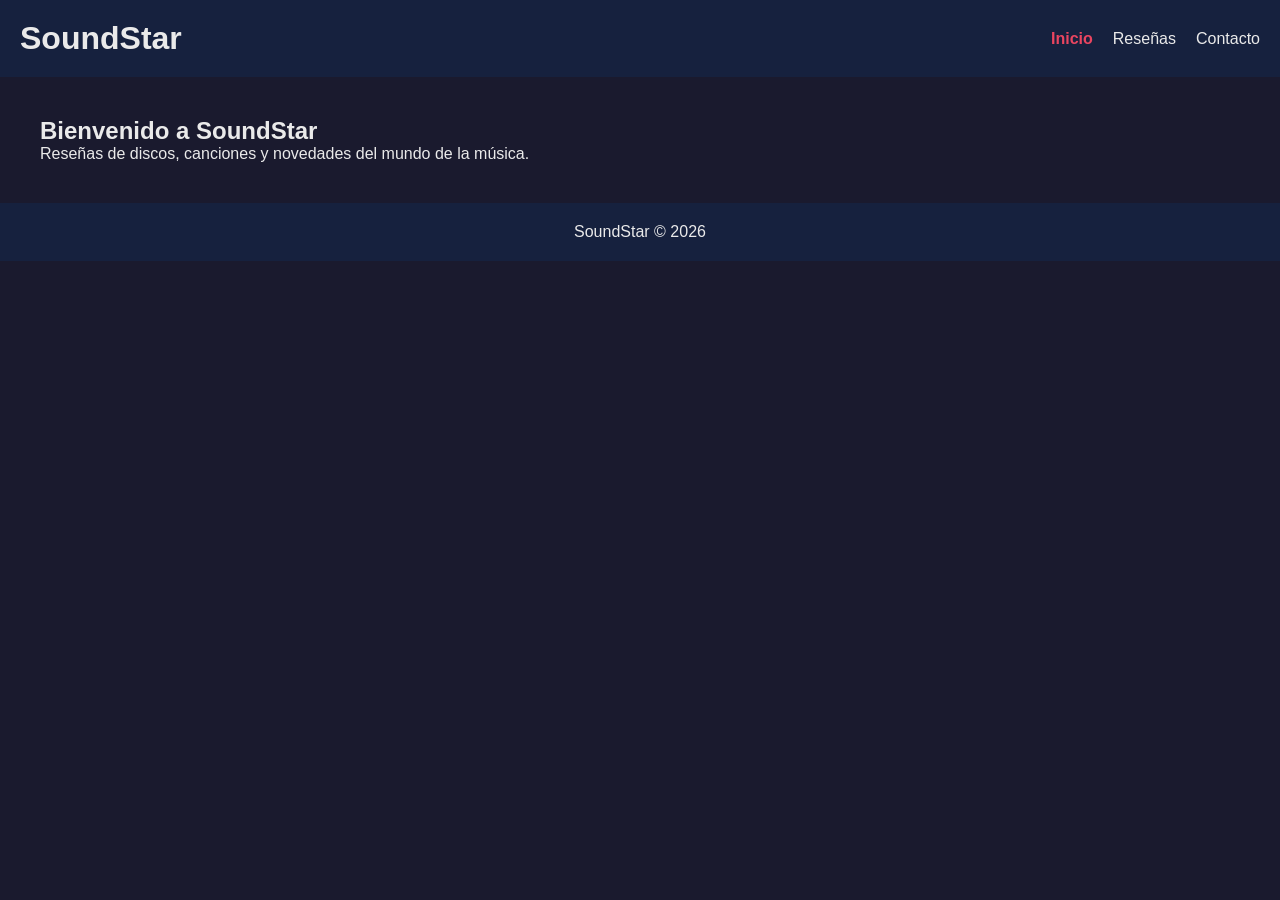
==== soundstar/index.html @ de5f92d8 "Estructura base del sitio con las tres paginas" ====
<!DOCTYPE html>
<html lang="es">
<head>
    <meta charset="UTF-8">
    <meta name="viewport" content="width=device-width, initial-scale=1.0">
    <title>SoundStar | Inicio</title>
    <link rel="stylesheet" href="css/estilo.css">
</head>
<body>
    <header>
        <h1>SoundStar</h1>
        <nav>
            <ul>
                <li><a href="index.html" class="activo">Inicio</a></li>
                <li><a href="articulos.html">Reseñas</a></li>
                <li><a href="contacto.html">Contacto</a></li>
            </ul>
        </nav>
    </header>

    <main>
        <!-- Acá va el carrusel después -->
        <section>
            <h2>Bienvenido a SoundStar</h2>
            <p>Reseñas de discos, canciones y novedades del mundo de la música.</p>
        </section>
    </main>

    <footer>
        <p>SoundStar © 2026</p>
    </footer>

    <script src="js/carrusel.js"></script>
</body>
</html>
---- soundstar/css/estilo.css ----
* {
    margin: 0;
    padding: 0;
    box-sizing: border-box;
}

body {
    font-family: Arial, sans-serif;
    background-color: #1a1a2e;
    color: #eaeaea;
}

header {
    display: flex;
    justify-content: space-between;
    align-items: center;
    padding: 20px;
    background-color: #16213e;
}

nav ul {
    display: flex;
    list-style: none;
    gap: 20px;
}

nav a {
    color: #eaeaea;
    text-decoration: none;
}

nav a.activo {
    color: #e94560;
    font-weight: bold;
}

main {
    padding: 40px;
}

footer {
    text-align: center;
    padding: 20px;
    background-color: #16213e;
}
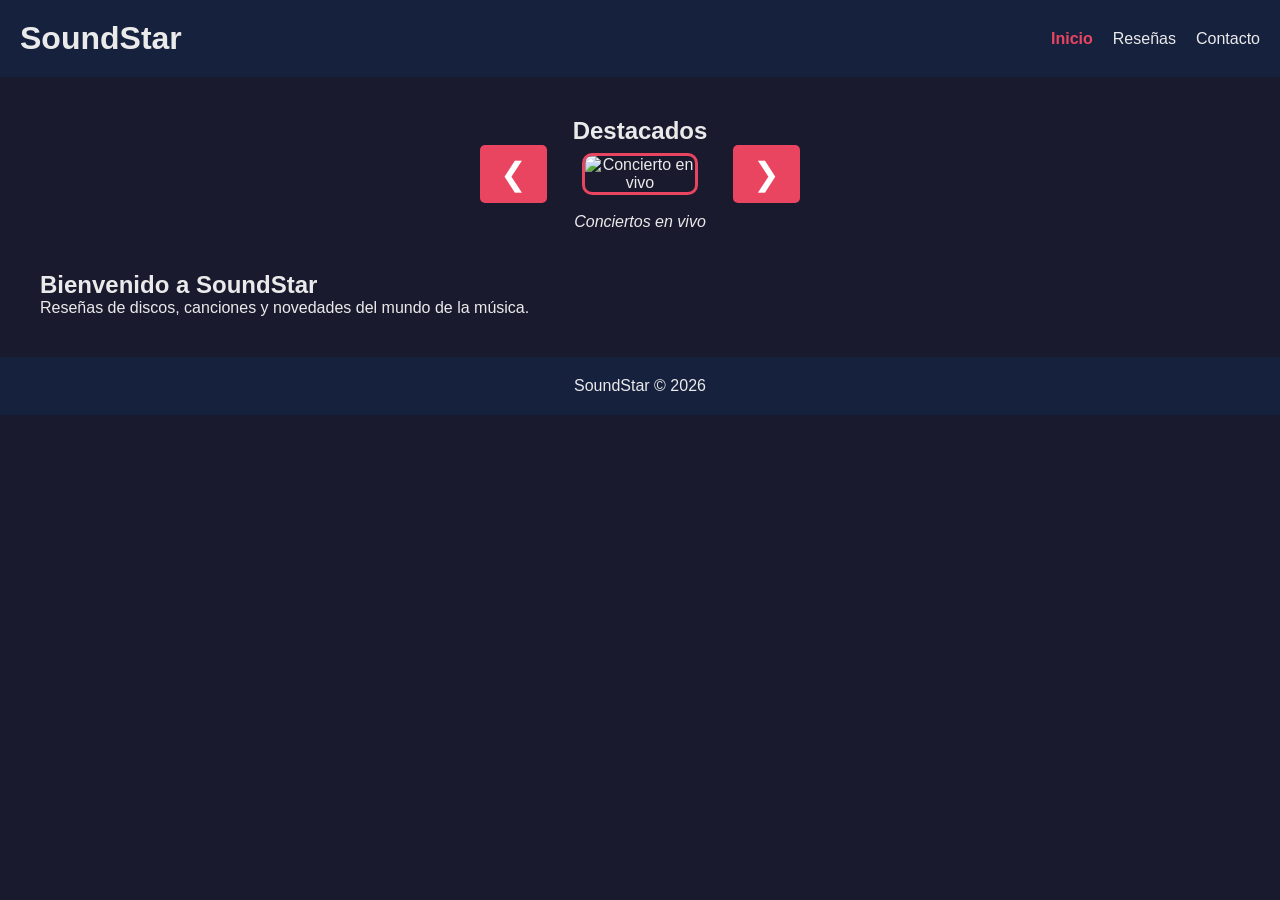
==== commit 4a04f9cf: "Agregar carrusel circular con botones de navegacion" ====
--- a/soundstar/index.html
+++ b/soundstar/index.html
@@ -19,7 +19,20 @@
     </header>
 
     <main>
-        <!-- Acá va el carrusel después -->
+        <section class="carrusel">
+    <h2>Destacados</h2>
+    <div class="contenedor-carrusel">
+        <button id="boton-anterior" aria-label="Imagen anterior">&#10094;</button>
+
+        <div class="imagen-actual">
+            <img id="imagen-carrusel" src="img/concierto.jpg" alt="Conciertos en vivo">
+        </div>
+
+        <button id="boton-siguiente" aria-label="Imagen siguiente">&#10095;</button>
+    </div>
+    <p id="descripcion-carrusel"></p>
+</section>
+
         <section>
             <h2>Bienvenido a SoundStar</h2>
             <p>Reseñas de discos, canciones y novedades del mundo de la música.</p>
--- a/soundstar/css/estilo.css
+++ b/soundstar/css/estilo.css
@@ -43,3 +43,37 @@
     padding: 20px;
     background-color: #16213e;
 }
+
+.carrusel {
+    text-align: center;
+    margin-bottom: 40px;
+}
+
+.contenedor-carrusel {
+    display: flex;
+    justify-content: center;
+    align-items: center;
+    gap: 20px;
+}
+
+#boton-anterior, #boton-siguiente {
+    font-size: 2rem;
+    background-color: #e94560;
+    color: white;
+    border: none;
+    padding: 10px 20px;
+    cursor: pointer;
+    border-radius: 5px;
+}
+
+.imagen-actual img {
+    max-width: 80%;
+    height: auto;
+    border: 3px solid #e94560;
+    border-radius: 10px;
+}
+
+#descripcion-carrusel {
+    font-style: italic;
+    margin-top: 10px;
+}
